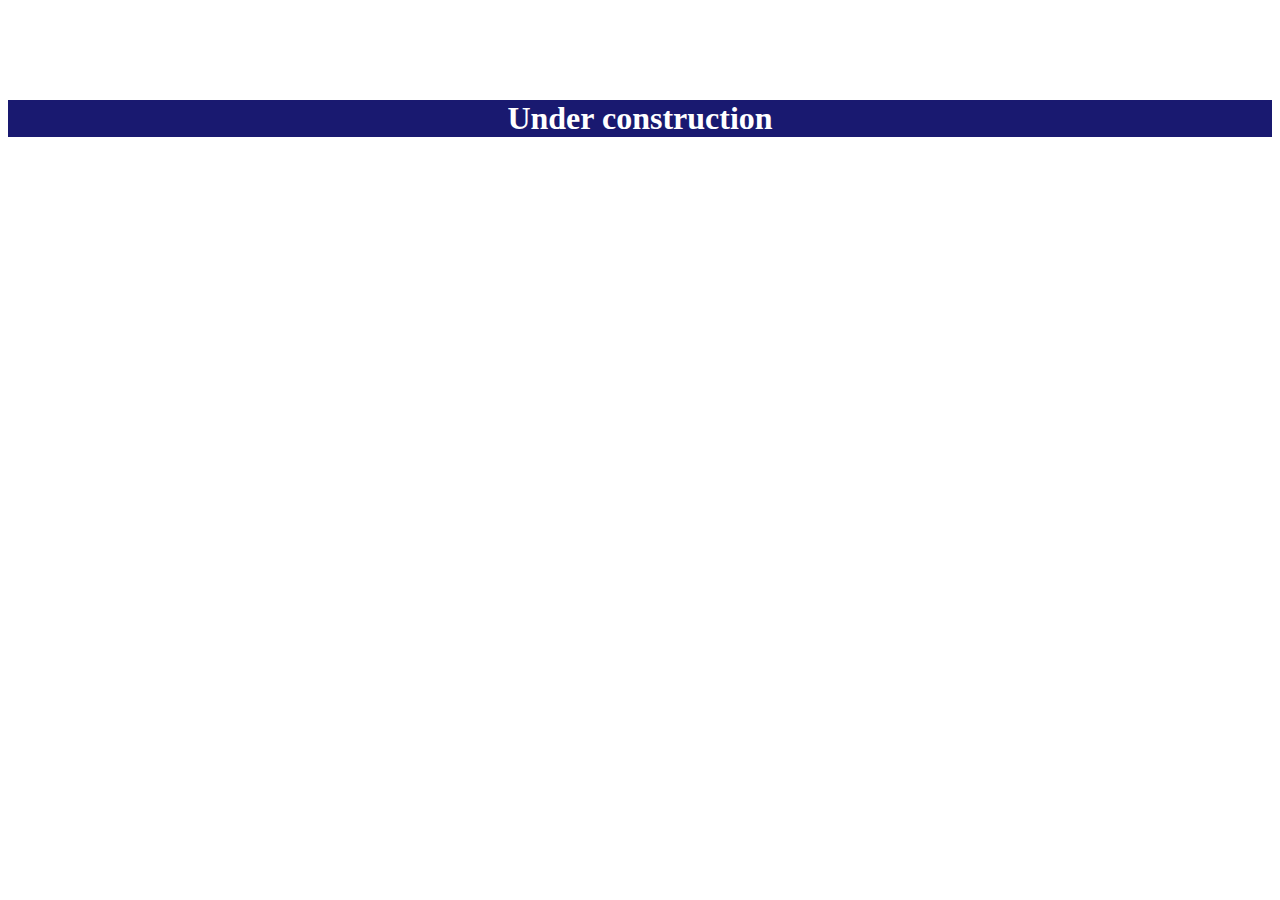
==== index.html @ 51626ccd "Initial commit" ====
<!doctype html>
<html lang="en">
    <head>
        <meta charset="utf-8">
        <meta name="viewport" content="width=device-width, initial-scale=1">

        <title>shkshk90's blog</title>
        <meta name="description" content="Blog.">
        <meta name="author" content="shkshk90">
        
        <!-- <meta property="og:title" content="">
        <meta property="og:type" content="">
        <meta property="og:url" content="">
        <meta property="og:description" content=".">
        <meta property="og:image" content="image-sample.png"> -->
        
        <link rel="icon" href="img/favicon.ico">
        <link rel="icon" href="img/favicon.svg" type="image/svg+xml">
        <link rel="apple-touch-icon" sizes="128x128" href="img/favicon-128.png">
        <link rel="apple-touch-icon" sizes="144x144" href="img/favicon-144.png">
        <link rel="apple-touch-icon" sizes="152x152" href="img/favicon-152.png">
        <link rel="apple-touch-icon" sizes="16x16" href="img/favicon-16.png">
        <link rel="apple-touch-icon" sizes="192x192" href="img/favicon-192.png">
        <link rel="apple-touch-icon" sizes="196x196" href="img/favicon-196.png">
        <link rel="apple-touch-icon" sizes="32x32" href="img/favicon-32.png">
        <link rel="apple-touch-icon" sizes="48x48" href="img/favicon-48.png">
        <link rel="apple-touch-icon" sizes="64x64" href="img/favicon-64.png">
        <link rel="apple-touch-icon" sizes="72x72" href="img/favicon-72.png">
        <link rel="apple-touch-icon" sizes="96x96" href="img/favicon-96.png">
        
        <link rel="stylesheet" href="css/styles.css?v=1.0">
    </head>
    <body>
        <div id="main">
            <h1>Under construction</h1>
        </div>
        <script src="js/script.js"></script>
      </body>
</html>
---- css/styles.css ----
h1 {
  text-align: center;
  color: white;
  margin-top: 100px;
}

#main {
    background-color: midnightblue;
}
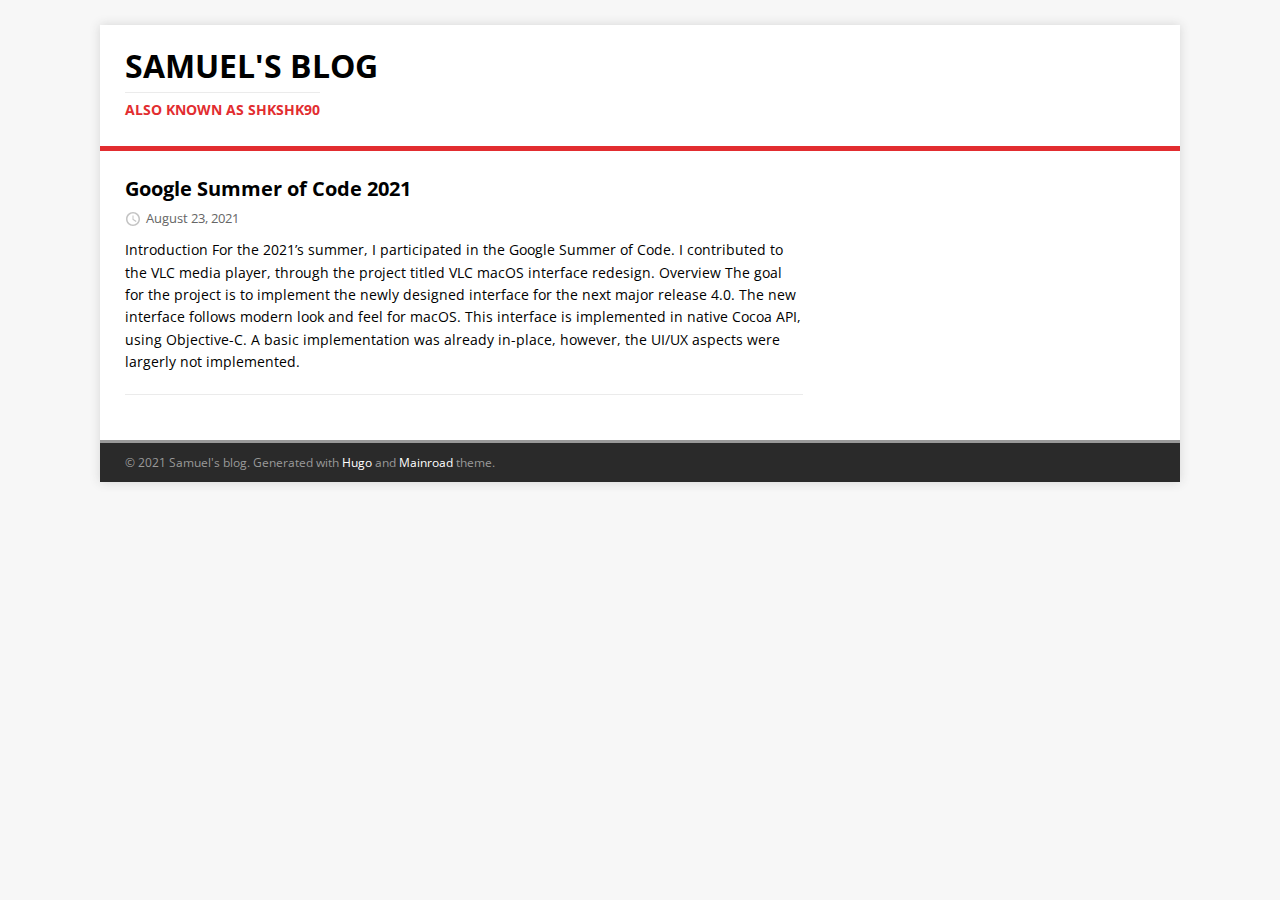
==== commit a2f3d1fe: "RC4" ====
--- a/index.html
+++ b/index.html
@@ -1,39 +1,101 @@
-<!doctype html>
-<html lang="en">
-    <head>
-        <meta charset="utf-8">
-        <meta name="viewport" content="width=device-width, initial-scale=1">
+<!DOCTYPE html>
+<html class="no-js" lang="en">
+<head>
+	<meta name="generator" content="Hugo 0.83.1" />
+	<meta charset="UTF-8">
+	<meta name="viewport" content="width=device-width, initial-scale=1">
+	<meta http-equiv="X-UA-Compatible" content="IE=edge">
+	<title>Samuel&#39;s blog</title>
+	<script>(function(d,e){d[e]=d[e].replace("no-js","js");})(document.documentElement,"className");</script>
+	<meta name="description" content="Sam&#39;s personal blog about mostly technical stuff.">
+		<meta property="og:title" content="Samuel&#39;s blog" />
+<meta property="og:description" content="Sam&#39;s personal blog about mostly technical stuff." />
+<meta property="og:type" content="website" />
+<meta property="og:url" content="/" />
 
-        <title>shkshk90's blog</title>
-        <meta name="description" content="Blog.">
-        <meta name="author" content="shkshk90">
-        
-        <!-- <meta property="og:title" content="">
-        <meta property="og:type" content="">
-        <meta property="og:url" content="">
-        <meta property="og:description" content=".">
-        <meta property="og:image" content="image-sample.png"> -->
-        
-        <link rel="icon" href="img/favicon.ico">
-        <link rel="icon" href="img/favicon.svg" type="image/svg+xml">
-        <link rel="apple-touch-icon" sizes="128x128" href="img/favicon-128.png">
-        <link rel="apple-touch-icon" sizes="144x144" href="img/favicon-144.png">
-        <link rel="apple-touch-icon" sizes="152x152" href="img/favicon-152.png">
-        <link rel="apple-touch-icon" sizes="16x16" href="img/favicon-16.png">
-        <link rel="apple-touch-icon" sizes="192x192" href="img/favicon-192.png">
-        <link rel="apple-touch-icon" sizes="196x196" href="img/favicon-196.png">
-        <link rel="apple-touch-icon" sizes="32x32" href="img/favicon-32.png">
-        <link rel="apple-touch-icon" sizes="48x48" href="img/favicon-48.png">
-        <link rel="apple-touch-icon" sizes="64x64" href="img/favicon-64.png">
-        <link rel="apple-touch-icon" sizes="72x72" href="img/favicon-72.png">
-        <link rel="apple-touch-icon" sizes="96x96" href="img/favicon-96.png">
-        
-        <link rel="stylesheet" href="css/styles.css?v=1.0">
-    </head>
-    <body>
-        <div id="main">
-            <h1>Under construction</h1>
-        </div>
-        <script src="js/script.js"></script>
-      </body>
+
+	<link rel="preconnect" href="https://fonts.gstatic.com" crossorigin>
+	<link rel="dns-prefetch" href="//fonts.googleapis.com">
+	<link rel="dns-prefetch" href="//fonts.gstatic.com">
+	<link rel="stylesheet" href="https://fonts.googleapis.com/css?family=Open+Sans:400,400i,700">
+
+	<link rel="stylesheet" href="/css/style.css">
+	
+	<link rel="alternate" type="application/rss+xml" href="/index.xml" title="Samuel's blog">
+
+	<link rel="shortcut icon" href="/ico/favicon.ico">
+    <link rel="icon" href="/ico/favicon.ico">
+    <link rel="icon" href="/ico/favicon.svg" type="image/svg+xml">
+    <link rel="apple-touch-icon" sizes="128x128" href="/ico/favicon-128.png">
+    <link rel="apple-touch-icon" sizes="144x144" href="/ico/favicon-144.png">
+    <link rel="apple-touch-icon" sizes="152x152" href="/ico/favicon-152.png">
+    <link rel="apple-touch-icon" sizes="16x16" href="/ico/favicon-16.png">
+    <link rel="apple-touch-icon" sizes="192x192" href="/ico/favicon-192.png">
+    <link rel="apple-touch-icon" sizes="196x196" href="/ico/favicon-196.png">
+    <link rel="apple-touch-icon" sizes="32x32" href="/ico/favicon-32.png">
+    <link rel="apple-touch-icon" sizes="48x48" href="/ico/favicon-48.png">
+    <link rel="apple-touch-icon" sizes="64x64" href="/ico/favicon-64.png">
+    <link rel="apple-touch-icon" sizes="72x72" href="/ico/favicon-72.png">
+    <link rel="apple-touch-icon" sizes="96x96" href="/ico/favicon-96.png">
+		
+</head>
+<body class="body">
+	<div class="container container--outer">
+		<header class="header">
+	<div class="container header__container">
+		
+	<div class="logo">
+		<a class="logo__link" href="/" title="Samuel&#39;s blog" rel="home">
+			<div class="logo__item logo__text">
+					<div class="logo__title">Samuel&#39;s blog</div>
+					<div class="logo__tagline">Also known as shkshk90</div>
+				</div>
+		</a>
+	</div>
+		<div class="divider"></div>
+	</div>
+</header>
+		<div class="wrapper flex">
+			<div class="primary">
+			
+<main class="main list" role="main">
+	<article class="list__item post">
+	<header class="list__header">
+		<h2 class="list__title post__title">
+			<a href="/posts/gsoc-2021/" rel="bookmark">
+			Google Summer of Code 2021
+			</a>
+		</h2>
+		<div class="list__meta meta">
+<div class="meta__item-datetime meta__item">
+	<svg class="meta__icon icon icon-time" width="16" height="14" viewBox="0 0 30 28"><path d="M15 0C7 0 1 6 1 14s6 14 14 14 14-6 14-14S23 0 15 0zm0 25C9 25 4 20 4 14S9 3 15 3s11 5 11 11-5 11-11 11zm1-18h-2v8.4l6.8 4.4L22 18l-6-3.8V7z"/></svg><time class="meta__text" datetime="2021-08-23T06:30:01&#43;02:00">August 23, 2021</time></div></div>
+	</header>
+	<div class="content list__excerpt post__content clearfix">
+		Introduction For the 2021&rsquo;s summer, I participated in the Google Summer of Code.
+I contributed to the VLC media player, through the project titled VLC macOS interface redesign.
+Overview The goal for the project is to implement the newly designed interface for the next major release 4.0.
+The new interface follows modern look and feel for macOS.
+This interface is implemented in native Cocoa API, using Objective-C.
+A basic implementation was already in-place, however, the UI/UX aspects were largerly not implemented.
+	</div>
+</article>
+</main>
+
+
+			</div>
+			<aside class="sidebar">
+</aside>
+		</div>
+		<footer class="footer">
+	<div class="container footer__container flex">
+		
+		<div class="footer__copyright">
+			&copy; 2021 Samuel&#39;s blog.
+			<span class="footer__copyright-credits">Generated with <a href="https://gohugo.io/" rel="nofollow noopener" target="_blank">Hugo</a> and <a href="https://github.com/Vimux/Mainroad/" rel="nofollow noopener" target="_blank">Mainroad</a> theme.</span>
+		</div>
+	</div>
+</footer>
+	</div>
+<script async defer src="/js/menu.js"></script>
+</body>
 </html>--- a/css/style.css
+++ b/css/style.css
@@ -0,0 +1,1323 @@
+*,
+*::before,
+*::after {
+	box-sizing: border-box;
+}
+
+article,
+aside,
+dialog,
+figcaption,
+figure,
+footer,
+header,
+hgroup,
+main,
+nav,
+section {
+	display: block;
+}
+
+:focus::-webkit-input-placeholder {
+	color: transparent;
+}
+
+:focus::-moz-placeholder {
+	color: transparent;
+}
+
+:focus:-moz-placeholder {
+	color: transparent;
+}
+
+:focus:-ms-input-placeholder {
+	color: transparent;
+}
+
+/* Structure */
+html {
+	font-size: 100%;
+	-ms-text-size-adjust: none;
+	-webkit-text-size-adjust: none;
+}
+
+body {
+	margin: 0;
+	font-family: "Open Sans", Helvetica, Arial, sans-serif;
+	font-size: 14px;
+	font-size: .875rem;
+	line-height: 1.6;
+	word-wrap: break-word;
+	background: #f7f7f7;
+	-webkit-font-smoothing: antialiased;
+}
+
+.container {
+	position: relative;
+	width: 100%;
+	max-width: 1080px;
+	margin: 0 auto;
+}
+
+.container--outer {
+	margin: 25px auto;
+	box-shadow: 0 0 10px rgba(50, 50, 50, .17);
+}
+
+.wrapper {
+	padding: 25px;
+	background: #fff;
+}
+
+.flex {
+	display: -webkit-flex;
+	display: flex;
+}
+
+.primary {
+	-webkit-flex: 1 0 65.83%;
+	flex: 1 0 65.83%;
+	-webkit-order: 1;
+	order: 1;
+	min-width: 0;
+}
+
+.sidebar {
+	-webkit-flex: 1 0 31.66%;
+	flex: 1 0 31.66%;
+	-webkit-order: 2;
+	order: 2;
+	min-width: 0;
+	margin: 0 0 0 2.5%;
+}
+
+.sidebar--left {
+	-webkit-order: 0;
+	order: 0;
+	margin: 0 2.5% 0 0;
+}
+
+.clearfix {
+	display: block;
+}
+
+.clearfix::after {
+	display: block;
+	height: 0;
+	padding: 0;
+	margin: 0;
+	clear: both;
+	line-height: 0;
+	visibility: hidden;
+	content: "";
+}
+
+input,
+button,
+select,
+optgroup,
+textarea {
+	margin: 0;
+	font-family: inherit;
+	font-size: inherit;
+	line-height: inherit;
+}
+
+/* Button */
+.btn {
+	padding: 5px 10px;
+	font-weight: 700;
+	color: #fff;
+	white-space: pre-line;
+	background: #2a2a2a;
+}
+
+.btn:hover {
+	color: #fff;
+	background: #e22d30;
+}
+
+/* Animation */
+.menu__item,
+.btn {
+	transition: background-color .25s ease-out;
+}
+
+/* Typography */
+h1,
+h2,
+h3,
+h4,
+h5,
+h6 {
+	margin: 0 0 20px;
+	margin: 0 0 1.25rem;
+	font-weight: 700;
+	line-height: 1.3;
+	color: #000;
+}
+
+h1 {
+	font-size: 32px;
+	font-size: 2rem;
+}
+
+h2 {
+	font-size: 24px;
+	font-size: 1.5rem;
+}
+
+h3 {
+	font-size: 20px;
+	font-size: 1.25rem;
+}
+
+h4 {
+	font-size: 18px;
+	font-size: 1.125rem;
+}
+
+h5 {
+	font-size: 16px;
+	font-size: 1rem;
+}
+
+h6 {
+	font-size: 16px;
+	font-size: 1rem;
+}
+
+a {
+	color: #000;
+	text-decoration: none;
+}
+
+a:hover {
+	color: #e22d30;
+}
+
+hr {
+	margin: 0 0 20px;
+	border: 0;
+	border-top: 1px solid #dadada;
+}
+
+p {
+	margin: 0 0 20px;
+	margin: 0 0 1.25rem;
+}
+
+b,
+strong {
+	font: inherit;
+	font-weight: 700;
+}
+
+i,
+em {
+	font: inherit;
+	font-style: italic;
+}
+
+ol,
+ul {
+	padding: 0;
+	margin: 0;
+}
+
+small {
+	font-size: 12px;
+	font-size: .75rem;
+}
+
+mark {
+	background-color: #fd5;
+}
+
+figure {
+	margin: 0 0 20px;
+	margin: 0 0 1.25rem;
+}
+
+figcaption {
+	margin-top: 4px;
+	margin-top: .25rem;
+	color: #666;
+}
+
+figcaption h4 {
+	margin: 0;
+	color: inherit;
+}
+
+pre,
+code,
+kbd,
+samp {
+	font-family: SFMono-Regular, Menlo, Monaco, Consolas, "Liberation Mono", "Courier New", monospace;
+	font-size: inherit;
+}
+
+pre,
+code {
+	background-color: #f5f5f5;
+	border: 1px solid #ebebeb;
+}
+
+code {
+	padding: 0 5px;
+	color: #c33;
+}
+
+pre {
+	display: block;
+	padding: 0;
+	padding: 1.25rem;
+	margin-bottom: 20px;
+	margin-bottom: 1.25rem;
+	overflow: auto;
+	color: #000;
+}
+
+pre code {
+	padding: 0;
+	color: inherit;
+	white-space: inherit;
+	background: inherit;
+	border: 0;
+}
+
+kbd {
+	padding: 2px 3px;
+	color: #fff;
+	background-color: #2a2a2a;
+}
+
+blockquote {
+	display: block;
+	padding: 5px 0 5px 15px;
+	margin: 0 0 20px;
+	margin: 0 0 1.25rem;
+	line-height: 1.6;
+	border-left: 5px solid #e22d30;
+}
+
+blockquote p:last-child {
+	margin: 0;
+}
+
+blockquote footer {
+	text-align: right;
+}
+
+sup,
+sub {
+	font-size: 10px;
+	font-size: .625rem;
+	font-style: normal;
+}
+
+sup {
+	vertical-align: super;
+}
+
+sub {
+	vertical-align: sub;
+}
+
+abbr[title] {
+	text-decoration: none;
+	cursor: help;
+	border-bottom: 1px dotted #000;
+}
+
+q {
+	font-style: italic;
+}
+
+address {
+	margin-bottom: 20px;
+	margin-bottom: 1.25rem;
+	font-family: "Consolas", Courier New, Courier, monospace;
+	line-height: 1.5;
+}
+
+dl {
+	margin: 0 0 10px 20px;
+}
+
+dt,
+dd {
+	display: list-item;
+}
+
+dt {
+	font-weight: bold;
+	list-style-type: square;
+}
+
+dd {
+	margin-left: 20px;
+	list-style-type: circle;
+}
+
+select {
+	max-width: 100%;
+}
+
+.warning {
+	padding: 20px 10px;
+	text-align: center;
+	border: 1px solid #ddd;
+}
+
+.warning__icon {
+	margin-bottom: 20px;
+	fill: #ddd;
+}
+
+/* Header */
+.header {
+	background: #fff;
+}
+
+.logo {
+	padding: 25px;
+}
+
+.logo__link {
+	display: inline-block;
+}
+
+.logo__item {
+	display: inline-block;
+	vertical-align: middle;
+}
+
+.logo__img {
+	max-height: 256px;
+}
+
+.logo__text {
+	text-transform: uppercase;
+}
+
+.logo--mixed .logo__item {
+	margin: .5rem auto;
+}
+
+.logo--mixed .logo__img {
+	max-width: 128px;
+	max-height: 128px;
+}
+
+.logo--mixed .logo__text {
+	padding: 0 1rem;
+}
+
+.logo__title {
+	font-size: 32px;
+	font-size: 2rem;
+	font-weight: 700;
+	line-height: 1;
+	color: #000;
+}
+
+.logo__tagline {
+	display: inline-block;
+	padding-top: 10px;
+	margin-top: 10px;
+	font-size: 14px;
+	font-size: .875rem;
+	font-weight: 700;
+	line-height: 1;
+	color: #e22d30;
+	border-top: 1px solid #ebebeb;
+}
+
+.divider {
+	height: 5px;
+	margin: 0;
+	background: #e22d30;
+	border: 0;
+}
+
+/* Main menu */
+.no-js .menu__btn {
+	display: none;
+}
+
+.menu__btn {
+	display: block;
+	width: 100%;
+	padding: 0;
+	font: inherit;
+	color: #fff;
+	background: #2a2a2a;
+	border: 0;
+	outline: 0;
+}
+
+.menu__btn-title {
+	position: relative;
+	display: block;
+	padding: 10px 15px;
+	padding: .625rem .9375rem;
+	font-weight: 700;
+	text-align: right;
+	text-transform: uppercase;
+	cursor: pointer;
+	-webkit-user-select: none;
+	-moz-user-select: none;
+	-ms-user-select: none;
+	-o-user-select: none;
+	user-select: none;
+}
+
+:focus > .menu__btn-title {
+	box-shadow: inset 0 0 1px 3px #e22d30;
+}
+
+button:not(:-moz-focusring):focus > .menu__btn-title {
+	box-shadow: none;
+}
+
+.menu__btn:focus,
+.menu__btn-title:focus {
+	outline: 0;
+}
+
+.js .menu__btn--active {
+	color: #e22d30;
+}
+
+.menu__list {
+	list-style: none;
+	background: #2a2a2a;
+}
+
+.menu__item:hover {
+	background: #e22d30;
+}
+
+.menu__item:first-child {
+	border: 0;
+}
+
+.menu__item--active {
+	background: #e22d30;
+}
+
+.menu__link {
+	display: block;
+	padding: 10px 15px;
+	padding: .625rem .9375rem;
+	font-weight: 700;
+	color: #fff;
+	text-transform: uppercase;
+}
+
+.menu__link:hover {
+	color: #fff;
+}
+
+.js .menu__list {
+	position: absolute;
+	z-index: 1;
+	width: 100%;
+	visibility: hidden;
+	-webkit-transform: scaleY(0);
+	transform: scaleY(0);
+	-webkit-transform-origin: top left;
+	transform-origin: top left;
+}
+
+.js .menu__list--active {
+	visibility: visible;
+	border-top: 1px solid rgba(255, 255, 255, .1);
+	border-bottom: 1px solid rgba(255, 255, 255, .1);
+	-webkit-transform: scaleY(1);
+	transform: scaleY(1);
+}
+
+.menu__list--transition {
+	transition: visibility .15s ease, transform .15s ease, -webkit-transform .15s ease;
+}
+
+@media screen and (min-width: 767px) {
+	.menu {
+		border-bottom: 5px solid #e22d30;
+	}
+
+	.menu__btn {
+		display: none;
+	}
+
+	.menu__list,
+	.js .menu__list {
+		position: relative;
+		display: -webkit-flex;
+		display: flex;
+		-webkit-flex-wrap: wrap;
+		flex-wrap: wrap;
+		visibility: visible;
+		border: 0;
+		-webkit-transform: none;
+		transform: none;
+	}
+
+	.menu__item {
+		border-left: 1px solid rgba(255, 255, 255, .1);
+	}
+}
+
+/* Posts/Pages */
+.post__header,
+.main__header {
+	margin-bottom: 20px;
+	margin-bottom: 1.25rem;
+}
+
+.main__title {
+	font-size: 28px;
+	font-size: 1.75rem;
+}
+
+.main__content {
+	margin-bottom: 20px;
+	margin-bottom: 1.25rem;
+}
+
+.meta {
+	font-size: 13px;
+	font-size: .8125rem;
+	vertical-align: baseline;
+}
+
+.meta,
+.meta a {
+	color: #666;
+}
+
+.meta a:hover {
+	color: #e22d30;
+}
+
+.meta__item {
+	display: inline;
+	margin-left: 15px;
+}
+
+.meta__item:first-child {
+	margin-left: 0;
+}
+
+.meta__icon {
+	margin-right: 5px;
+	vertical-align: middle;
+	fill: #c4c4c4;
+}
+
+.meta__text {
+	vertical-align: middle;
+}
+
+.post__title {
+	margin: 0;
+}
+
+.post__meta {
+	padding: 5px 0;
+	margin-top: 10px;
+	margin-top: .625rem;
+	border-top: 1px dotted #ebebeb;
+	border-bottom: 1px dotted #ebebeb;
+}
+
+.post__lead {
+	margin-top: 4px;
+	margin-top: .25rem;
+	margin-bottom: 0;
+	font-size: 16px;
+	font-size: 1rem;
+	font-style: italic;
+}
+
+.post__thumbnail {
+	max-width: 1030px;
+	margin: 0 0 20px;
+	margin-bottom: 0 0 1.25rem;
+}
+
+.post__thumbnail img {
+	width: 100%;
+}
+
+.content a,
+.warning a,
+.authorbox__description a {
+	font-weight: 700;
+	color: #e22d30;
+}
+
+.content a:hover,
+.warning a:hover,
+.authorbox__description a:hover {
+	color: #e22d30;
+	text-decoration: underline;
+}
+
+.content .alignnone {
+	display: block;
+	margin: 20px 0;
+	margin: 1.25rem 0;
+}
+
+.content .aligncenter {
+	display: block;
+	margin: 20px auto;
+	margin: 1.25rem auto;
+}
+
+.content .alignleft {
+	display: inline;
+	float: left;
+	margin: 5px 20px 20px 0;
+	margin: .3125rem 1.25rem 1.25rem 0;
+}
+
+.content .alignright {
+	display: inline;
+	float: right;
+	margin: 5px 0 20px 20px;
+	margin: .3125rem 0 1.25rem 1.25rem;
+}
+
+.content ul {
+	list-style: square;
+}
+
+.content ol {
+	list-style: decimal;
+}
+
+.content ul,
+.content ol {
+	margin: 0 0 20px 40px;
+}
+
+.content ul ul,
+.content ol ol,
+.content ol ul,
+.content ul ol {
+	margin: 0 0 0 40px;
+}
+
+.content li {
+	margin-bottom: 5px;
+}
+
+.post__footer {
+	margin-top: 20px;
+	margin-top: 1.25rem;
+}
+
+/* Post tags */
+.tags {
+	margin-bottom: 20px;
+	margin-bottom: 1.25rem;
+	font-size: 12px;
+	font-size: .75rem;
+	line-height: 1;
+	color: #fff;
+}
+
+.tags__list {
+	list-style: none;
+}
+
+.tags__item {
+	float: left;
+	margin: 0 6px 6px 0;
+	margin: 0 .375rem .375rem 0;
+	text-transform: uppercase;
+	background: #2a2a2a;
+}
+
+.tags__item:hover {
+	background: #e22d30;
+}
+
+.tags__link,
+.tags__link:hover {
+	display: block;
+	padding: 10px 15px;
+}
+
+.tags__badge {
+	float: left;
+	width: 32px;
+	height: 32px;
+	padding: 8px;
+	margin-right: 6px;
+	background: #e22d30;
+	fill: #fff;
+}
+
+/* Table of Contents */
+.toc {
+	margin-bottom: 20px;
+	font-weight: 700;
+	color: #7a8288;
+	background: #fff;
+	border-color: #ebebeb;
+	border-style: solid;
+	border-top-width: 1px;
+	border-right-width: 1px;
+	border-bottom-width: 0;
+	border-left-width: 1px;
+}
+
+.toc__title {
+	padding: 5px 10px;
+	color: #fff;
+	text-transform: uppercase;
+	-webkit-user-select: none;
+	-moz-user-select: none;
+	-ms-user-select: none;
+	-o-user-select: none;
+	user-select: none;
+	background: #2a2a2a;
+}
+
+.toc__menu ul {
+	margin: 0;
+	list-style: none;
+}
+
+.toc__menu li li a {
+	padding-left: 25px;
+}
+
+.toc__menu li li li a {
+	padding-left: 45px;
+}
+
+.toc__menu li li li li a {
+	padding-left: 65px;
+}
+
+.toc__menu li li li li li a {
+	padding-left: 85px;
+}
+
+.toc__menu li li li li li li a {
+	padding-left: 105px;
+}
+
+.toc__menu li {
+	margin: 0;
+}
+
+.toc__menu a {
+	display: block;
+	padding: 5px 10px;
+	color: #e22d30;
+	border-bottom: 1px solid #ebebeb;
+}
+
+.toc__menu a:hover {
+	text-decoration: underline;
+}
+
+/* Author Box */
+.authorbox {
+	padding: 25px 0;
+	margin-bottom: 25px;
+	line-height: 1.5;
+	border-top: 1px solid #ebebeb;
+	border-bottom: 1px solid #ebebeb;
+}
+
+.authorbox__avatar {
+	float: left;
+	padding: 3px;
+	margin: 0 25px 0 0;
+	border: 1px solid #ebebeb;
+}
+
+.authorbox__header {
+	margin-bottom: 10px;
+}
+
+.authorbox__name {
+	font-size: 16px;
+	font-size: 1rem;
+	font-weight: 700;
+}
+
+/* List content */
+.list__item {
+	padding-bottom: 20px;
+	padding-bottom: 1.25rem;
+	margin-bottom: 20px;
+	margin-bottom: 1.25rem;
+	border-bottom: 1px solid #ebebeb;
+}
+
+.list__header {
+	margin-bottom: 10px;
+	margin-bottom: .625rem;
+}
+
+.list__title {
+	font-size: 20px;
+	font-size: 1.25rem;
+}
+
+.list__meta {
+	margin-top: 5px;
+}
+
+.list__thumbnail {
+	float: left;
+	margin: 0 20px 0 0;
+}
+
+.list__thumbnail img {
+	width: 100%;
+	max-width: 235px;
+}
+
+.list__footer-readmore {
+	float: right;
+	margin-top: 10px;
+}
+
+/* Pagination */
+.pagination {
+	margin-top: 20px;
+}
+
+.pagination__item {
+	display: inline-block;
+	padding: 10px 15px;
+	font-weight: 700;
+	color: #000;
+	background: #f5f5f5;
+}
+
+.pagination__item:hover,
+.pagination__item--current {
+	color: #fff;
+	background: #e22d30;
+}
+
+/* Pager (prev/next links) navigation */
+.pager {
+	-webkit-justify-content: space-between;
+	justify-content: space-between;
+	padding-top: 25px;
+	padding-bottom: 25px;
+	margin-bottom: 25px;
+	border-bottom: 1px solid #ebebeb;
+}
+
+.pager__subtitle {
+	display: block;
+	margin-bottom: 5px;
+	font-weight: 700;
+	line-height: 1;
+	text-transform: uppercase;
+}
+
+.pager__title {
+	margin-bottom: 0;
+	overflow: hidden;
+	font-size: 13px;
+	font-size: .8125rem;
+}
+
+.pager__item {
+	-webkit-flex: 1 1 50%;
+	flex: 1 1 50%;
+	max-width: 48%;
+}
+
+.pager__item--next {
+	margin-left: auto;
+	text-align: right;
+}
+
+.pager__link {
+	display: block;
+}
+
+/* Images / Video */
+img {
+	width: auto\9; /* ie8 */
+	max-width: 100%;
+	height: auto;
+	vertical-align: bottom;
+}
+
+iframe,
+embed,
+object,
+video {
+	max-width: 100%;
+}
+
+/* Table */
+table {
+	width: 100%;
+	margin-bottom: 20px;
+	margin-bottom: 1.25rem;
+	border-spacing: 0;
+	border-collapse: collapse;
+	border-top: 1px solid #ebebeb;
+	border-left: 1px solid #ebebeb;
+}
+
+td,
+th {
+	padding: 5px 10px;
+	border-right: 1px solid #ebebeb;
+	border-bottom: 1px solid #ebebeb;
+}
+
+th {
+	font-weight: 700;
+}
+
+/* Forms */
+input {
+	padding: 5px;
+	font-size: 12px;
+	vertical-align: middle;
+	background: #f5f5f5;
+	border: 1px solid #ebebeb;
+	transition: all .25s ease-in-out;
+}
+
+input[type=text],
+input[type=email],
+input[type=tel],
+input[type=url] {
+	width: 60%;
+}
+
+input[type=text]:hover,
+input[type=email]:hover,
+input[type=tel]:hover,
+input[type=url]:hover,
+textarea:hover {
+	border: 1px solid #aaa;
+}
+
+input[type=submit],
+input[type=reset] {
+	display: inline-block;
+	min-width: 150px;
+	padding: 10px 15px;
+	font-weight: 700;
+	color: #fff;
+	text-transform: uppercase;
+	cursor: pointer;
+	background: #2a2a2a;
+	border: 0;
+	transition: all .1s linear;
+	-webkit-appearance: none;
+}
+
+input[type=submit]:hover,
+input[type=reset]:hover {
+	background: #e22d30;
+}
+
+textarea {
+	width: 96%;
+	padding: 5px;
+	overflow: auto;
+	line-height: 1.5;
+	resize: vertical;
+	background: #f5f5f5;
+	border: 1px solid rgba(0, 0, 0, .1);
+}
+
+/* Widgets */
+.widget {
+	margin-bottom: 25px;
+	overflow: hidden;
+}
+
+.widget:last-child {
+	margin-bottom: 0;
+}
+
+.widget__title {
+	position: relative;
+	padding-bottom: 5px;
+	font-size: 16px;
+	font-size: 1rem;
+	text-transform: uppercase;
+	border-bottom: 3px solid #e22d30;
+}
+
+.widget__item {
+	display: block;
+	padding: 5px 0;
+	border-bottom: 1px dotted #ebebeb;
+}
+
+.widget__item:first-child {
+	padding-top: 0;
+}
+
+.widget__counter--bubble {
+	display: inline-block;
+	padding: 0 6px;
+	font-size: .75rem;
+	color: #666;
+	text-align: center;
+	background: #ebebeb;
+	border-radius: 2em;
+}
+
+/* Search widget */
+.widget-search__form {
+	display: block;
+	padding: 5%;
+	margin: 0 auto;
+	background: #f5f5f5;
+}
+
+.widget-search__form .widget-search__submit {
+	display: none;
+}
+
+.widget-search__field {
+	position: relative;
+	display: block;
+	width: 90%;
+	padding: 8px;
+	margin: 0 auto;
+	font-size: 11px;
+	cursor: pointer;
+	background: #fff;
+	border: 1px solid #ebebeb;
+	border-radius: 0;
+	outline-offset: -2px;
+	transition: none;
+	-webkit-appearance: none;
+}
+
+.widget-search__field:active,
+.widget-search__field:focus {
+	cursor: text;
+}
+
+/* Social widget */
+.widget-social__item {
+	padding: 0;
+	border: 0;
+}
+
+.widget-social__link {
+	display: block;
+	margin: 0 0 8px;
+	white-space: normal;
+}
+
+.widget-social__link-icon {
+	margin: 0 5px 0 0;
+	vertical-align: middle;
+	fill: #fff;
+}
+
+/* Tags Widget */
+.widget-taglist__link {
+	display: inline-block;
+	margin: 0 4px 8px 0;
+	font-size: 12px;
+	text-transform: uppercase;
+}
+
+/* Languages Widget */
+.widget-languages__link {
+	display: block;
+}
+
+.widget-languages__link:hover .widget-languages__link-btn {
+	color: #fff;
+	background: #e22d30;
+}
+
+.widget-languages__link-btn {
+	display: inline-block;
+}
+
+/* Footer */
+.footer {
+	padding: 10px 25px;
+	font-size: 12px;
+	font-size: .75rem;
+	color: #999;
+	background: #2a2a2a;
+	border-top: 3px solid #999;
+}
+
+.footer__container {
+	-webkit-flex-flow: row wrap;
+	flex-flow: row wrap;
+	-webkit-justify-content: space-between;
+	justify-content: space-between;
+}
+
+.footer__links {
+	-webkit-order: 1;
+	order: 1;
+}
+
+.footer a {
+	color: #fff;
+}
+
+.footer a:hover {
+	text-decoration: underline;
+}
+
+/* Media Queries */
+@media screen and (max-width: 1475px) {
+	.container--outer {
+		width: 95%;
+	}
+}
+
+@media screen and (max-width: 900px) {
+	.container--outer {
+		width: 100%;
+		margin: 0 auto;
+	}
+
+	.wrapper,
+	.logo {
+		padding: 20px;
+	}
+
+	.widget {
+		margin-bottom: 20px;
+	}
+
+	.footer__container {
+		display: block;
+	}
+
+	.footer__links {
+		padding-bottom: 8px;
+		padding-bottom: 0.5rem;
+		text-align: center;
+	}
+
+	.footer__copyright {
+		text-align: center;
+	}
+}
+
+@media screen and (max-width: 767px) {
+	.wrapper {
+		display: block;
+	}
+
+	.sidebar {
+		float: none;
+		width: 100%;
+		margin: 0;
+	}
+
+	.logo {
+		text-align: center;
+	}
+
+	.logo__link {
+		margin: 0 auto;
+	}
+
+	.logo__title {
+		font-size: 24px;
+		font-size: 1.5rem;
+	}
+
+	.sidebar {
+		margin-top: 20px;
+	}
+}
+
+@media screen and (max-width: 620px) {
+	input[type=text],
+	input[type=email],
+	input[type=tel],
+	input[type=url] {
+		width: 88%;
+	}
+
+	.meta__item {
+		display: block;
+		margin-left: 0;
+	}
+
+	.authorbox {
+		text-align: center;
+	}
+
+	.authorbox__avatar {
+		display: inline-block;
+		float: none;
+		margin: 0 0 20px;
+	}
+
+	.pager {
+		display: block;
+	}
+
+	.pager__item {
+		min-width: 100%;
+		text-align: center;
+	}
+
+	.pager__item--prev {
+		padding-bottom: 25px;
+	}
+
+	.content ul,
+	.content ol {
+		margin: 0 0 20px 20px;
+	}
+
+	.content ul ul,
+	.content ol ol,
+	.content ol ul,
+	.content ul ol {
+		margin: 0 0 0 20px;
+	}
+
+	.list__thumbnail {
+		max-width: 80px;
+	}
+
+	.list__title {
+		font-size: 16px;
+		font-size: 1rem;
+	}
+
+	.list__lead {
+		font-size: 14px;
+		font-size: .875rem;
+	}
+
+	.list__meta {
+		display: block;
+		font-size: 11px;
+		font-size: .6875rem;
+	}
+}
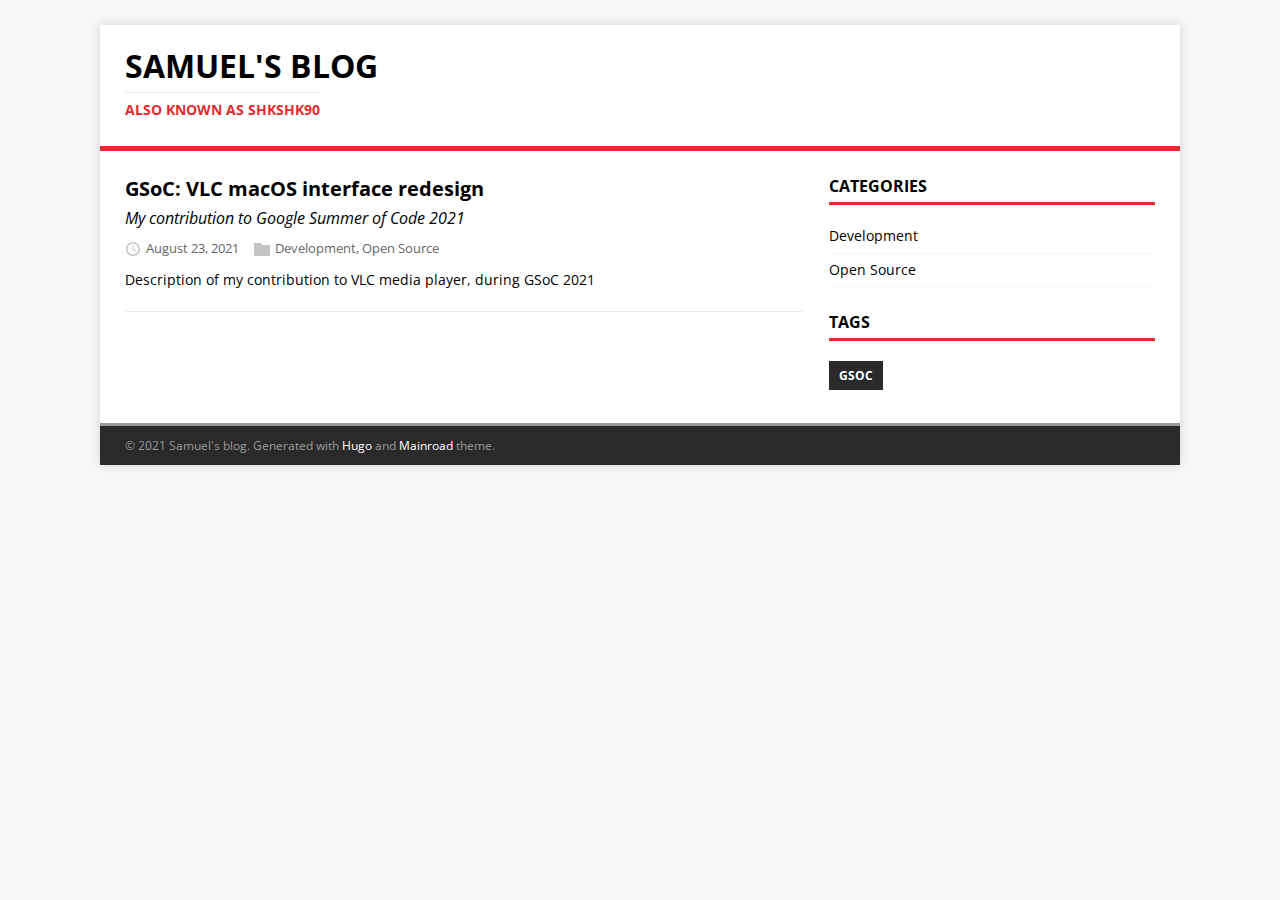
==== commit 983cf4af: "RC5" ====
--- a/index.html
+++ b/index.html
@@ -63,20 +63,18 @@
 	<header class="list__header">
 		<h2 class="list__title post__title">
 			<a href="/posts/gsoc-2021/" rel="bookmark">
-			Google Summer of Code 2021
+			GSoC: VLC macOS interface redesign
 			</a>
 		</h2>
+		<p class="list__lead post__lead">My contribution to Google Summer of Code 2021</p>
 		<div class="list__meta meta">
 <div class="meta__item-datetime meta__item">
-	<svg class="meta__icon icon icon-time" width="16" height="14" viewBox="0 0 30 28"><path d="M15 0C7 0 1 6 1 14s6 14 14 14 14-6 14-14S23 0 15 0zm0 25C9 25 4 20 4 14S9 3 15 3s11 5 11 11-5 11-11 11zm1-18h-2v8.4l6.8 4.4L22 18l-6-3.8V7z"/></svg><time class="meta__text" datetime="2021-08-23T06:30:01&#43;02:00">August 23, 2021</time></div></div>
+	<svg class="meta__icon icon icon-time" width="16" height="14" viewBox="0 0 30 28"><path d="M15 0C7 0 1 6 1 14s6 14 14 14 14-6 14-14S23 0 15 0zm0 25C9 25 4 20 4 14S9 3 15 3s11 5 11 11-5 11-11 11zm1-18h-2v8.4l6.8 4.4L22 18l-6-3.8V7z"/></svg><time class="meta__text" datetime="2021-08-23T06:30:01&#43;02:00">August 23, 2021</time></div><div class="meta__item-categories meta__item"><svg class="meta__icon icon icon-category" width="16" height="16" viewBox="0 0 16 16"><path d="m7 2l1 2h8v11h-16v-13z"/></svg><span class="meta__text"><a class="meta__link" href="/categories/development/" rel="category">Development</a>, <a class="meta__link" href="/categories/open-source/" rel="category">Open Source</a>
+	</span>
+</div></div>
 	</header>
 	<div class="content list__excerpt post__content clearfix">
-		Introduction For the 2021&rsquo;s summer, I participated in the Google Summer of Code.
-I contributed to the VLC media player, through the project titled VLC macOS interface redesign.
-Overview The goal for the project is to implement the newly designed interface for the next major release 4.0.
-The new interface follows modern look and feel for macOS.
-This interface is implemented in native Cocoa API, using Objective-C.
-A basic implementation was already in-place, however, the UI/UX aspects were largerly not implemented.
+		Description of my contribution to VLC media player, during GSoC 2021
 	</div>
 </article>
 </main>
@@ -84,6 +82,23 @@
 
 			</div>
 			<aside class="sidebar">
+<div class="widget-categories widget">
+	<h4 class="widget__title">Categories</h4>
+	<div class="widget__content">
+		<ul class="widget__list">
+			<li class="widget__item">
+				<a class="widget__link" href="/categories/development/">Development</a></li>
+			<li class="widget__item">
+				<a class="widget__link" href="/categories/open-source/">Open Source</a></li>
+		</ul>
+	</div>
+</div>
+<div class="widget-taglist widget">
+	<h4 class="widget__title">Tags</h4>
+	<div class="widget__content">
+		<a class="widget-taglist__link widget__link btn" href="/tags/gsoc/" title="GSoC">GSoC</a>
+	</div>
+</div>
 </aside>
 		</div>
 		<footer class="footer">
